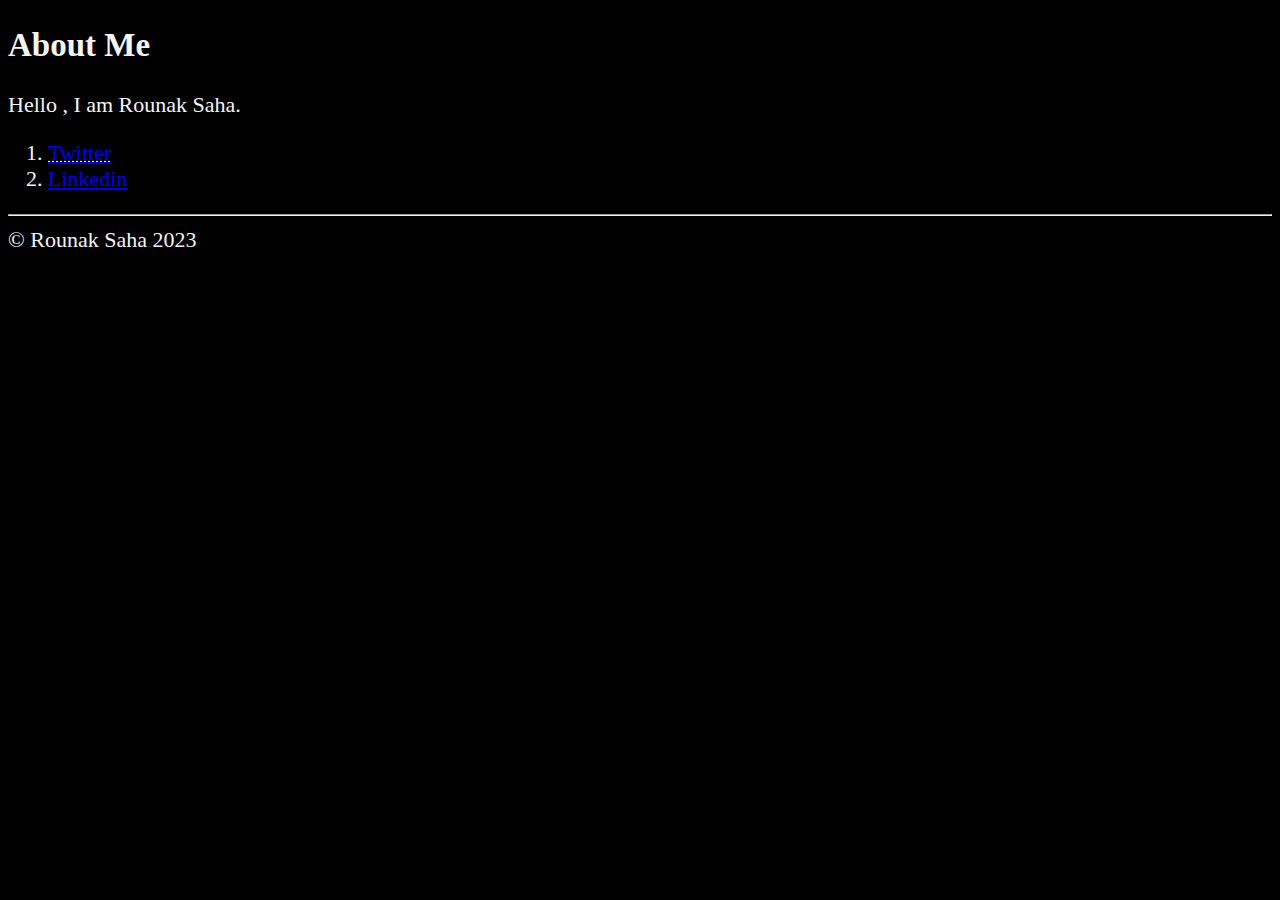
==== about.html @ c70b5db3 "update lec 1.13" ====
<!DOCTYPE html>
<html lang="en">

<head>
    <meta charset="UTF-8">
    <meta name="author" content="Rounak Saha">
    <meta name="description" content="About Me">
    <title> About</title>
    <link rel="icon" href="resizedImage.png" type="image/x-icon">
    <link rel="stylesheet" href="main.css" type="text/css">

</head>
<!-- links -->

<body>
    <h2> About Me </h2>
    <p> Hello , I am Rounak Saha.  </p>
    <ol>
    <li><abbr title="Twitter Link">
        <a href="https://x.com/like_rounak">Twitter</a>
        </abbr></li>
    <li><a href="https://linkedin.com/rounaksahali">Linkedin</a></li>

    </ol>

    <hr>
     &copy; <a>Rounak Saha 2023</a>
</body>
</html>
---- main.css ----
html{
    font-size: 22px;
}

body{
    background-color: black;
    color: whitesmoke;
}
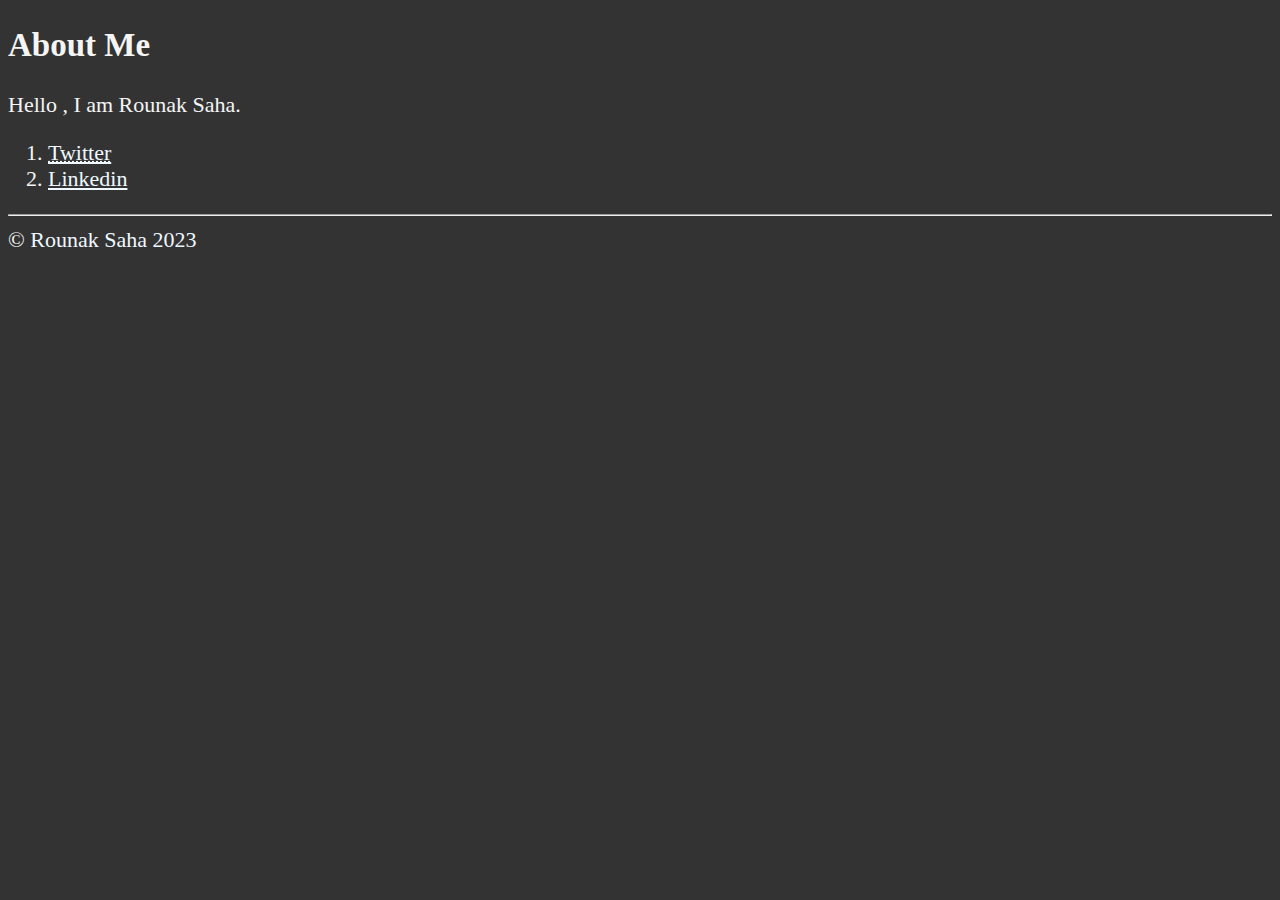
==== commit 2e0ef572: "update on addlinks" ====
--- a/about.html
+++ b/about.html
@@ -19,7 +19,7 @@
     <li><abbr title="Twitter Link">
         <a href="https://x.com/like_rounak">Twitter</a>
         </abbr></li>
-    <li><a href="https://linkedin.com/rounaksahali">Linkedin</a></li>
+    <li><a href="https://www.linkedin.com/in/rounaksahali/">Linkedin</a></li>
 
     </ol>
 
--- a/main.css
+++ b/main.css
@@ -3,6 +3,18 @@
 }
 
 body{
-    background-color: black;
+    background-color: #333;
     color: whitesmoke;
+}
+
+a{
+    color:aliceblue;
+}
+
+a:visited{
+    color: lightblue;
+}
+
+a:hover, a:active {
+    color: #eee;
 }